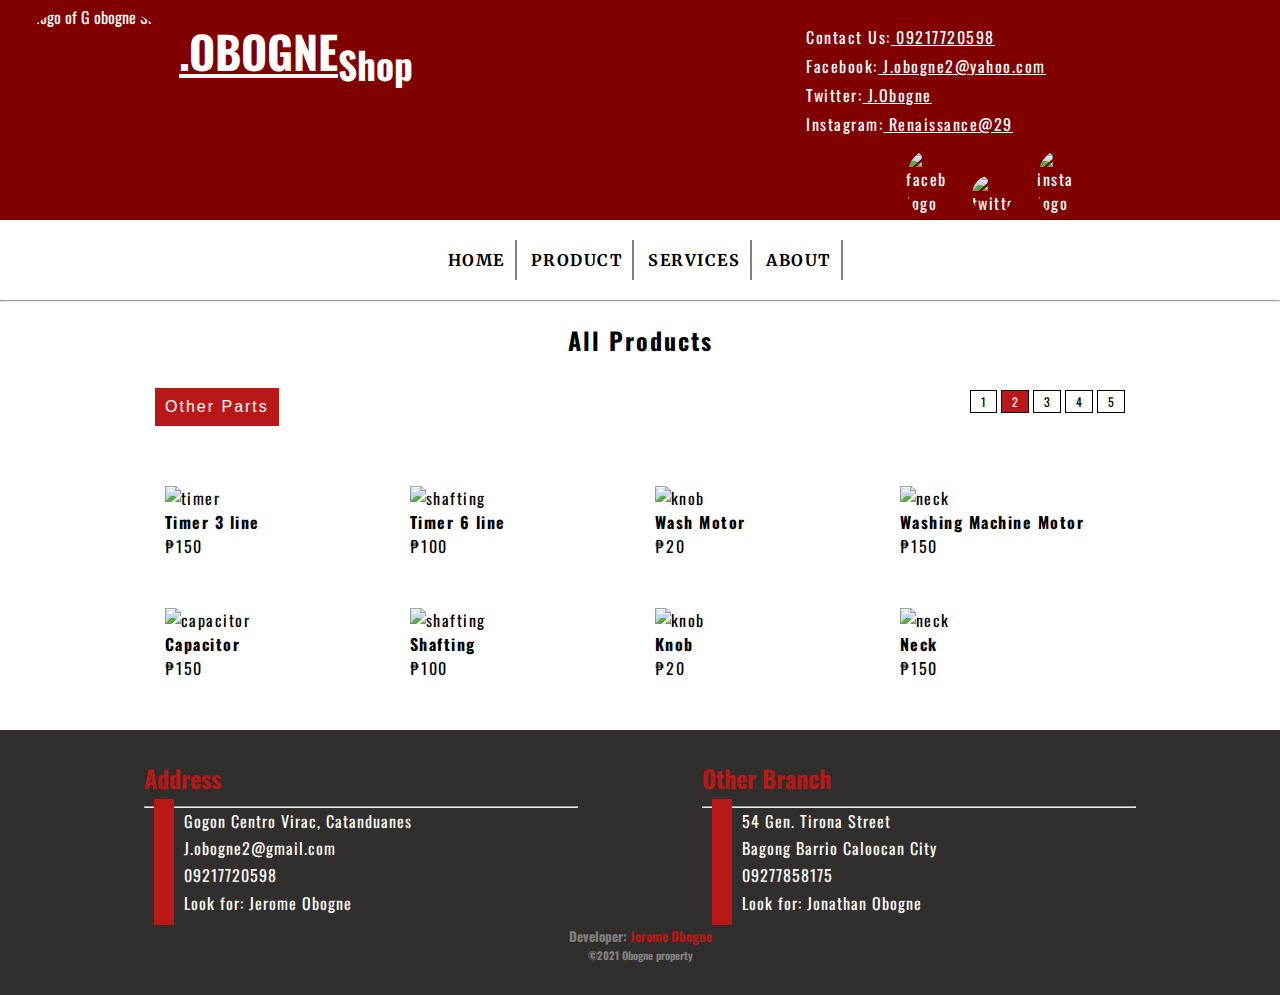
==== product2.html @ 94cdb242 "Commit" ====
<!DOCTYPE html>
<html lang="en">

<head>
    <meta charset="UTF-8">
    <meta http-equiv="X-UA-Compatible" content="IE=edge">
    <meta name="viewport" content="width=device-width, initial-scale=1.0">

    <link rel="stylesheet" href="h-style.css">
    <link href="https://fonts.googleapis.com/css2?family=Merriweather:ital,wght@1,300&display=swap" rel="stylesheet">
    <link href="https://fonts.googleapis.com/css2?family=Montserrat&display=swap" rel="stylesheet">
    <link href="https://fonts.googleapis.com/css2?family=Roboto:wght@300;400&display=swap" rel="stylesheet">
    <link href="https://fonts.googleapis.com/css2?family=Open+Sans&display=swap" rel="stylesheet">
    <link href="https://fonts.googleapis.com/css2?family=Merriweather:ital,wght@1,300&display=swap" rel="stylesheet">
    <link href="https://fonts.googleapis.com/css2?family=Oswald&display=swap" rel="stylesheet">
    <link href="https://fonts.googleapis.com/css2?family=Open+Sans&display=swap" rel="stylesheet">
    <link rel="stylesheet" href="css/all.min.css">
    <link rel="stylesheet" href="css/fontawesome.min.css">
    <script src="https://kit.fontawesome.com/f8210108fd.js" crossorigin="anonymous"></script>

    <title>G Obogne Repair Shop </title>
</head>

<body>
    <div class="container">
        <header>
            <div class="H-flex">
                <div class="logo">
                    <div class="content_logo">
                        <img src="IMG/LOGO.jpg" alt="logo of G obogne Shop">
                        <h1>.OBOGNE<sub>Shop</sub></h1>
                    </div>
                </div>

                <div class="logo">
                    <div class="content_logo_1">

                        <p>Contact Us:<span class="design"> 09217720598</span></p>
                        <p>Facebook:<span class="design"> J.obogne2@yahoo.com</span></p>
                        <p>Twitter:<span class="design"> J.Obogne</span></p>
                        <p>Instagram:<span class="design"> Renaissance@29</span></p>
                        <img src="IMG/fb.png" alt="facebook logo">
                        <img src="IMG/twitter.png" alt="twitter">
                        <img src="IMG/instagram.jpg" alt="insta logo">
                    </div>
                    <label id="menu"><i class="fa fa-bars"></i></label>
                </div>

        </header>
        <nav>
            <ul>
                <li>
                    <a href="index.html">HOME</a>
                </li>
                <li>
                    <a href="product.html">PRODUCT</a>
                </li>
                <li>
                    <a href="Services.html">SERVICES</a>
                </li>
                <li>
                    <a href="#">ABOUT</a>
                </li>


            </ul>
        </nav>
        <hr>
        <div class="product-title">
            <h2>All Products</h2>
        </div>
        <div class="drprow">
            <div class="drpcol">
                <!---FOR DROPDOWN CONTENT-->
                <div class="DropDown">
                    <button class="drpbtn">Other Parts</button>
                    <div class="drp_parts">
                        <a href="#">ELECTRIC FAN</a>
                        <a href="#">WASHING MACHINE</a>
                        <a href="#">OTHERS</a>

                    </div>
                </div>
            </div>

            <!---FOR PAGINATION-->
            <div class="drpcol">
                <div class="prod_pagination">
                    <ul>
                        <li>
                            <a href="product.html">1</a>
                        </li>
                        <li>
                            <a href="product2.html" class="active">2</a>
                        </li>
                        <li>
                            <a href="">3</a>
                        </li>
                        <li>
                            <a href="">4</a>
                        </li>
                        <li>
                            <a href="">5</a>
                        </li>
                    </ul>

                </div>


            </div>

        </div>
        <!---FOR ALL PRODUCTS-->

        <div class="categories">
            <div class="container_prod">
                <div class="prod_row">

                    <div class="prod_col">
                        <img src="IMG/PARTS/WASHING MACHINE MOTOR/timer.webp" alt="timer">
                        <h4>Timer 3 line</h4>
                        <p>&#8369;150</p>
                    </div>

                    <div class="prod_col">
                        <img src="IMG/PARTS/WASHING MACHINE MOTOR/timer2.jpg" alt="shafting">
                        <h4>Timer 6 line</h4>
                        <p>&#8369;100</p>
                    </div>
                    <div class="prod_col">
                        <img src="IMG/PARTS/WASHING MACHINE MOTOR/wash motor.jpg" alt="knob">
                        <h4>Wash Motor </h4>
                        <p>&#8369;20</p>
                    </div>

                    <div class="prod_col">
                        <img src="img/PARTS/WASHING MACHINE MOTOR/Washing machine motor hindi bilog.jpg" alt="neck">
                        <h4>Washing Machine Motor</h4>
                        <p>&#8369;150</p>
                    </div>


                </div>
            </div>
        </div>
        <div class="categories">
            <div class="container_prod">
                <div class="prod_row">

                    <div class="prod_col">
                        <img src="IMG/PARTS/capacitor.jpg" alt="capacitor">
                        <h4>Capacitor</h4>
                        <p>&#8369;150</p>
                    </div>

                    <div class="prod_col">
                        <img src="IMG/PARTS/shafting.jpg" alt="shafting">
                        <h4>Shafting</h4>
                        <p>&#8369;100</p>
                    </div>
                    <div class="prod_col">
                        <img src="IMG/PARTS/knob.jpg" alt="knob">
                        <h4>Knob</h4>
                        <p>&#8369;20</p>
                    </div>

                    <div class="prod_col">
                        <img src="img/PARTS/neck.webp" alt="neck">
                        <h4>Neck</h4>
                        <p>&#8369;150</p>
                    </div>


                </div>
            </div>
        </div>


        <footer>
            <div class="content-footer">

                <div class="First_Branch">
                    <h2 class="branch_title">Address</h2>
                    <hr>
                    <div class="branch1">
                        <ul>
                            <li><i class="fas fa-map-marker-alt"></i>Gogon Centro Virac, Catanduanes</li>
                            <li><i class="fas fa-envelope-square"></i>J.obogne2@gmail.com</li>
                            <li><i class="fas fa-phone-alt"></i>09217720598</li>
                            <li><i class="fas fa-male"></i>Look for: Jerome Obogne</li>
                        </ul>
                    </div>
                </div>



                <div class="Second_Branch">
                    <h2 class="branch_title">Other Branch</h2>
                    <hr>
                    <div class="branch2">
                        <ul>
                            <li><i class="fas fa-street-view"></i>54 Gen. Tirona Street</li>
                            <li><i class="fas fa-map-marker-alt"></i>Bagong Barrio Caloocan City</li>
                            <li><i class="fas fa-phone-alt"></i>09277858175</li>
                            <li><i class="fas fa-male"></i>Look for: Jonathan Obogne</li>
                        </ul>


                    </div>



                </div>




            </div>
            <div class="Copyright">
                <h5>Developer: <span class="name">Jerome Obogne</span></h5>
                <h6>&copy;2021 Obogne property</h6>
            </div>
        </footer>
        </div>

</body>

</html>
---- h-style.css ----
* {
    margin: 0;
    padding: 0;
    box-sizing: border-box;
}

.container {
    width: 100%;
}

header {
    background-color: maroon;
    padding: 5px 0px;
}

.H-flex {
    display: flex;
    justify-content: space-between;
    flex-flow: wrap;
    flex-direction: row;
}

.logo {
    width: 37%;
    color: white;
    font-family: 'Oswald', sans-serif;
    position: relative;
}

.logo img {
    max-width: 100%;
}

.content_logo {
    display: flex;
    align-items: center;
    padding-left: 20px;
}

.content_logo img {
    height: 100px;
    border-radius: 50%;
}

.content_logo h1 {
    font-size: 2.8rem;
    text-decoration: underline solid whitesmoke;
    margin-left: 10px;
}

.content_logo_1 {
    margin-top: 20px;
    letter-spacing: 1.5px;
}

.content_logo_1 img {
    height: 40px;
    max-width: 40px;
    border-radius: 50%;
    position: relative;
    margin-top: 10px;
    left: 100px;
    margin-right: 20px;
}

.content_logo_1 p {
    font-size: 1.0rem;
    margin-bottom: 5px;
}

.design {
    text-decoration: underline solid white;
}

nav {
    width: 100%;
    text-align: center;
    margin: 20px 0px;
}

nav ul {
    font-family: 'Merriweather', serif;
    list-style: none;
    font-weight: bolder;
}

nav ul li {
    display: inline-block;
    border-right: 2px solid gray;
    letter-spacing: 1.5px;
}

nav ul li a {
    display: block;
    color: black;
    text-decoration: none;
    font-size: 1rem;
    padding: 10px;
}

nav ul li a:hover {
    border-bottom: 2px solid gray;
    transition: 2s;
}

.Bg-img {
    background-image: url("IMG/house.png");
    width: 100%;
    height: 80vh;
    background-size: 100% 100%;
    background-repeat: no-repeat;
    object-fit: cover;
}

.title {
    margin: 20px;
}

.Bg-img h1 {
    color: black;
    text-align: center;
    font-size: 2.5rem;
    margin-bottom: 10px;
    text-shadow: 2px 2px wheat;
    font-family: 'Oswald', sans-serif;
    letter-spacing: .1rem;
}

.Bg_image3 {
    display: flex;
    justify-content: center;
    transition: 0.5s;
}

.Bg_image3 img {
    width: 50%;
    height: 60px;
    border-radius: 50%;
}

.img1 {
    width: 10%;
    margin: 10px 50px;
}

.text {
    color: white;
    font-family: 'Merriweather', serif;
    text-shadow: 2px 2px maroon;
    letter-spacing: 1px;
    text-align: left;
    padding: 10px 20px 0px 0px;
    font-size: 1.4rem;
    font-weight: 550;
}

.img1:hover {
    transform: translateY(-10px);
}


/*  Service Page2*/

.Background_serve {
    background-image: url("IMG/house.png");
    width: 100%;
    height: auto;
    background-size: 100% 100%;
    background-repeat: no-repeat;
    object-fit: cover;
}

.service_title {
    text-align: center;
    font-family: 'Montserrat', sans-serif;
}

.service_title h1 {
    letter-spacing: 2px;
    text-shadow: 2px 2px wheat;
    color: black;
}

#line {
    border-bottom: 2px solid black;
}

.rows {
    display: flex;
    justify-content: center;
    font-family: 'Oswald', sans-serif;
    flex-flow: wrap;
}

.column {
    width: 30%;
    border-radius: 5%;
    margin: 0px 25px;
}

.services {
    padding: 10px 20px;
    text-shadow: 2px 2px maroon;
    color: white;
}

.services img {
    display: block;
    max-width: 100%;
    height: 60px;
    margin: auto;
    border-radius: 50%;
}

.services h2 {
    text-align: center;
    letter-spacing: 2px;
    padding: 10px 0px;
}

.f ul li {
    font-size: 1.2rem;
    line-height: 1.5rem;
    list-style-position: inside;
    list-style-type: none;
}


/* Product Page */

.product-title {
    margin: 20px 0;
    text-align: center;
    font-family: 'Oswald', sans-serif;
}

.bg {
    background: rgb(253, 251, 247);
}

.product-title h2 {
    color: black;
    letter-spacing: 2px;
}

.drprow {
    display: flex;
    justify-content: space-between;
    max-width: 1020px;
    padding: 0px 25px;
    margin: auto;
    flex-wrap: wrap;
    font-family: 'Oswald', sans-serif;
}

.drpcol {
    margin: 10px 0;
}

.drpbtn {
    border: none;
    background: rgb(185, 24, 24);
    color: white;
    padding: 10px;
    font-size: 1rem;
    letter-spacing: 2px;
}

.DropDown {
    position: relative;
    display: inline-block;
}

.drp_parts {
    display: none;
    position: absolute;
    background-color: #f9f9f9;
    z-index: 1;
}

.drp_parts a {
    color: black;
    text-decoration: none;
    display: block;
    padding: 10px;
    min-width: 200px;
}

.DropDown:hover .drp_parts {
    display: block;
    border-radius: 10%;
}

.drp_parts a:hover {
    background-color: grey;
    text-align: center;
    color: white;
}


/*  pagination*/

.prod_pagination {
    width: 100%;
}

.prod_pagination ul {
    list-style: none;
}

.prod_pagination ul li {
    display: inline-block;
    border: 1px solid black;
}

.prod_pagination ul li a {
    display: block;
    text-decoration: none;
    font-size: 12px;
    color: black;
    padding: 2px 10px;
}

.prod_pagination a:hover {
    background-color: rgb(185, 24, 24);
    color: white;
}

.prod_pagination a.active {
    background-color: rgb(185, 24, 24);
    color: white;
}


/* PRODUCT PICTURE*/

.categories {
    margin: 50px 0px;
    letter-spacing: 1.5px;
}

.prod_row {
    display: flex;
    justify-content: space-around;
    align-items: center;
    flex-wrap: wrap;
    transition: transform 1s;
    font-family: 'Oswald', sans-serif;
}

.prod_col {
    width: 20%;
    margin-right: 20px;
}

.prod_col:nth-child(even):hover {
    transform: translateY(-10px);
}

.prod_col:nth-child(odd):hover {
    transform: translateY(20px);
}

.prod_col img {
    max-width: 100%;
    height: auto;
    display: block;
}

.container_prod {
    max-width: 1020px;
    padding: 0 20px;
    margin: auto;
}


/* footer */

footer {
    background-color: #302f2e;
    color: white;
    padding: 20px;
    font-family: 'Oswald', sans-serif;
}

.content-footer {
    display: flex;
    justify-content: space-evenly;
}

.First_Branch {
    width: 35%;
    order: 1;
}

.branch1 ul {
    list-style: none;
    line-height: 1.7em;
}

.branch1 ul li {
    letter-spacing: 1px;
}

.Second_Branch {
    width: 35%;
    order: 2;
}

.branch2 ul {
    list-style: none;
    line-height: 1.7em;
}

.branch2 ul li {
    letter-spacing: 1px;
}

.branch_title {
    padding: 10px 0px;
    color: rgb(185, 24, 24);
}

.Copyright {
    margin: 10px auto;
    text-align: center;
    line-height: 1.2rem;
    color: grey;
}

.Copyright .name {
    color: rgb(185, 24, 24);
}

.branch1 i {
    background-color: rgb(185, 24, 24);
    padding: 10px;
    margin: 5px 10px;
    width: 40px;
    text-align: center;
}

.branch2 i {
    background-color: rgb(185, 24, 24);
    padding: 10px;
    margin: 5px 10px;
    text-align: center;
    width: 40px;
    height: auto;
}

#menu {
    font-size: 2rem;
    float: left;
    cursor: pointer;
    display: none;
    color: white;
    margin-left: 10px;
}

@media screen and (min-width: 1025px) {
    .Bg-img {
        background-image: url("IMG/house.png");
        width: 100%;
        height: 80vh;
        background-size: 100% 100%;
        background-repeat: no-repeat;
        object-fit: cover;
    }
    .title {
        margin: 95px;
    }
    .Bg-img h1 {
        color: black;
        text-align: center;
        font-size: 2.5rem;
        margin-bottom: 10px;
        text-shadow: 2px 2px wheat;
        font-family: 'Merriweather';
        letter-spacing: .1rem;
    }
    .Bg_image3 {
        display: flex;
        justify-content: center;
    }
    .Bg_image3 img {
        width: 50%;
        height: 60px;
        border-radius: 50%;
    }
    .img1 {
        width: 10%;
        margin: 10px 50px;
    }
    .text {
        color: white;
        font-family: 'Merriweather', serif;
        text-shadow: 2px 2px maroon;
        letter-spacing: 1px;
        text-align: left;
        padding: 10px 20px 0px 0px;
        font-size: 1.4rem;
        font-weight: 550;
    }
    .Background_serve {
        background-image: url("IMG/house.png");
        width: 100%;
        height: 60vh;
        background-size: 100% 100%;
        background-repeat: no-repeat;
        object-fit: cover;
    }
    .service_title {
        text-align: center;
        font-family: 'Merriweather', sans-serif;
    }
    .service_title h1 {
        letter-spacing: 2px;
        text-shadow: 2px 2px wheat;
        color: black;
    }
    #line {
        border-bottom: 2px solid black;
    }
    .rows {
        display: flex;
        justify-content: center;
        font-family: 'Oswald', sans-serif;
        flex-flow: wrap;
    }
    .column {
        width: 30%;
        border-radius: 5%;
        margin: 0px 25px;
    }
    .services {
        padding: 10px 20px;
        text-shadow: 2px 2px maroon;
        color: white;
    }
    .services img {
        display: block;
        max-width: 100%;
        height: 60px;
        margin: auto;
        border-radius: 50%;
    }
    .services h2 {
        text-align: center;
        letter-spacing: 2px;
        padding: 10px 0px;
    }
    .f ul li {
        font-size: 1.5rem;
        line-height: 1.9rem;
        list-style-position: inside;
        list-style-type: none;
    }
}

@media screen and (max-width:1024px) and (min-width: 900px) {
    .Bg-img {
        background-image: url("IMG/house.png");
        width: 100%;
        height: 50vh;
        background-size: 100% 100%;
        background-repeat: no-repeat;
        object-fit: cover;
    }
    .title {
        margin: 50px;
    }
    .Bg-img {
        height: 70vh;
    }
    .Bg-img h1 {
        color: black;
        text-align: center;
        font-size: 2.3rem;
        margin-bottom: 10px;
        text-shadow: 2px 2px wheat;
        font-family: 'Merriweather';
        letter-spacing: .1rem;
    }
    .Background_serve {
        background-image: url("IMG/house.png");
        width: 100%;
        height: 50vh;
        background-size: 100% 100%;
        background-repeat: no-repeat;
        object-fit: cover;
    }
    .Background_serve {
        background-image: url("IMG/house.png");
        width: 100%;
        height: auto;
        background-size: 100% 100%;
        background-repeat: no-repeat;
        object-fit: cover;
    }
    .service_title {
        text-align: center;
        font-family: 'Merriweather', sans-serif;
    }
    .service_title h1 {
        letter-spacing: 2px;
        text-shadow: 2px 2px wheat;
        color: black;
    }
    #line {
        border: none;
    }
    .rows {
        display: flex;
        justify-content: center;
        font-family: 'Oswald', sans-serif;
        flex-flow: wrap;
    }
    .column {
        width: 30%;
        border-radius: 5%;
        margin: 0px 25px;
    }
    .services {
        padding: 10px 20px;
        text-shadow: 2px 2px maroon;
        color: white;
    }
    .services img {
        display: block;
        max-width: 100%;
        height: 60px;
        margin: auto;
        border-radius: 50%;
    }
    .services h2 {
        text-align: center;
        letter-spacing: 2px;
        padding: 10px 0px;
    }
    .f ul li {
        font-size: 1.2rem;
        line-height: 1.5rem;
        list-style-position: inside;
        list-style-type: none;
    }
}

@media screen and (max-width:899px) and (min-width: 641px) {
    .H-flex {
        display: flex;
        justify-content: space-between;
        flex-flow: wrap;
        flex-direction: row;
    }
    .logo {
        width: 42%;
        color: white;
        font-family: 'Oswald', sans-serif;
        position: relative;
    }
    .content_logo {
        padding-left: 5px;
        display: flex;
        align-items: center;
        margin-top: 20px;
    }
    .content_logo img {
        height: 100px;
        max-width: 100px;
        border-radius: 50%;
    }
    .content_logo h1 {
        font-size: 2rem;
        text-decoration: underline solid whitesmoke;
        margin-left: 10px;
    }
    .content_logo_1 {
        margin-top: 20px;
        letter-spacing: 0px;
    }
    .content_logo_1 img {
        height: 40px;
        max-width: 40px;
        border-radius: 50%;
        position: relative;
        margin-top: 10px;
        left: 30px;
        margin-right: 20px;
    }
    .content_logo_1 p {
        font-size: 1rem;
        margin-bottom: 10px;
    }
    .design {
        text-decoration: underline solid white;
    }
    nav {
        width: 100%;
        text-align: center;
        margin: 10px 0px;
    }
    nav ul {
        font-family: 'Merriweather', serif;
        list-style: none;
        font-weight: bolder;
    }
    nav ul li {
        display: inline-block;
        border-right: 2px solid gray;
        letter-spacing: 1.5px;
    }
    nav ul li a {
        display: block;
        color: black;
        text-decoration: none;
        font-size: .9rem;
        padding: 5px;
    }
    nav ul li a:hover {
        border-bottom: 2px solid gray;
        transition: 2s;
    }
    .title {
        margin: 40px;
    }
    .Bg-img h1 {
        color: black;
        text-align: center;
        font-size: 2.1rem;
        margin-bottom: 15px;
        text-shadow: 2px 2px wheat;
        font-family: 'Merriweather';
        letter-spacing: .1rem;
    }
    .Bg_image3 img {
        max-width: 100%;
        height: 50px;
        border-radius: 50%;
    }
    .Bg_image3 {
        display: inline-flex;
        justify-content: center;
    }
    .img1 {
        width: 10%;
        margin: 0px 50px;
    }
    .text {
        color: white;
        font-family: 'Merriweather', serif;
        text-shadow: 2px 2px maroon;
        letter-spacing: 0px;
        text-align: left;
        padding: 10px 0px 0px 0px;
        font-size: 1.2rem;
        font-weight: 550;
    }
    .Background_serve {
        background-image: url("IMG/house.png");
        width: 100%;
        height: auto;
        background-size: 100% 100%;
        background-repeat: no-repeat;
        object-fit: cover;
    }
    .service_title {
        text-align: center;
        font-family: 'Merriweather', sans-serif;
    }
    .service_title h1 {
        letter-spacing: 2px;
        text-shadow: 2px 2px wheat;
        color: black;
    }
    #line {
        border: none;
    }
    .rows {
        display: flex;
        justify-content: center;
        font-family: 'Oswald', sans-serif;
        flex-flow: wrap;
    }
    .column {
        width: 40%;
        border-radius: 5%;
        margin: 0px 25px;
    }
    .services {
        padding: 20px 20px;
        text-shadow: 2px 2px maroon;
        color: white;
    }
    .services img {
        display: block;
        max-width: 100%;
        height: 60px;
        margin: auto;
        border-radius: 50%;
    }
    .services h2 {
        text-align: center;
        letter-spacing: 2px;
        padding: 10px 0px;
    }
    .f ul li {
        font-size: 1.2rem;
        line-height: 1.4rem;
        list-style-position: inside;
        list-style-type: none;
    }
    /* footer */
    footer {
        background-color: #302f2e;
        color: white;
        padding: 20px;
        font-family: 'Oswald', sans-serif;
    }
    .content-footer {
        display: flex;
        justify-content: space-evenly;
    }
    .First_Branch {
        width: 48%;
        order: 1;
    }
    .branch1 ul {
        list-style: none;
        line-height: 1.7rem;
        font-size: .9em;
    }
    .branch1 ul li {
        letter-spacing: 1px;
    }
    .Second_Branch {
        width: 48%;
        order: 2;
    }
    .branch2 ul {
        list-style: none;
        line-height: 1.7rem;
        font-size: .9em;
    }
    .branch2 ul li {
        letter-spacing: 1px;
    }
    .branch_title {
        padding: 10px 0px;
        color: rgb(185, 24, 24);
    }
    .Copyright {
        margin: 10px auto;
        text-align: center;
        line-height: 1.2rem;
        color: grey;
    }
    .Copyright .name {
        color: rgb(185, 24, 24);
    }
    .branch1 i {
        background-color: rgb(185, 24, 24);
        padding: 10px;
        margin: 5px 5px;
        width: 40px;
        text-align: center;
    }
    .branch2 i {
        background-color: rgb(185, 24, 24);
        padding: 10px;
        margin: 5px 10px;
        text-align: center;
        width: 40px;
        height: auto;
    }
}

@media screen and (max-width: 640px) and (min-width: 450px) {
    .H-flex {
        display: flex;
        flex-direction: column;
        justify-content: center;
    }
    .logo {
        width: 100%;
        position: static;
    }
    .content_logo {
        display: flex;
        justify-content: center;
        padding: 0px;
    }
    .content_logo img {
        height: 80px;
        max-width: 80px;
        border-radius: 50%;
    }
    .content_logo h1 {
        font-size: 2.2rem;
        text-decoration: underline solid whitesmoke;
        margin: 0;
    }
    .content_logo_1 {
        margin-top: 10px;
        text-align: center;
    }
    .content_logo_1 img {
        height: auto;
        max-width: 40px;
        border-radius: 50%;
        position: relative;
        margin: 10px 10px 0px;
        left: 15px;
    }
    .title {
        margin-top: 40px;
    }
    nav {
        margin: 10px 0px;
    }
    nav ul li {
        letter-spacing: 0.9px;
        font-weight: 550;
    }
    nav ul li a {
        font-size: 0.8rem;
        padding: 8px;
    }
    .Bg-img {
        height: auto;
    }
    .Bg-img h1 {
        color: black;
        text-align: center;
        font-size: 2rem;
        margin-bottom: 10px;
        text-shadow: 2px 2px wheat;
        font-family: 'Merriweather', serif;
    }
    .Bg_image3 img {
        height: auto;
        width: 80%;
    }
    .img1 {
        max-width: 10%
    }
    .text {
        color: white;
        font-family: 'Merriweather', serif;
        text-shadow: 2px 2px maroon;
        letter-spacing: 1px;
        text-align: left;
        padding: 0px 20px 0px 0px;
        font-size: 1.2rem;
        font-weight: 550;
    }
    .Background_serve {
        background-image: url("IMG/house.png");
        width: 100%;
        height: auto;
        background-size: 100% 100%;
        background-repeat: no-repeat;
        object-fit: cover;
    }
    .service_title {
        text-align: center;
        font-family: 'Merriweather', sans-serif;
    }
    .service_title h1 {
        letter-spacing: 2px;
        text-shadow: 2px 2px wheat;
        color: black;
    }
    #line {
        border-bottom: none;
    }
    .rows {
        display: flex;
        flex-wrap: wrap row;
        justify-content: center;
        font-family: 'Oswald', sans-serif;
    }
    .column {
        width: 45%;
        margin: 0px 10px;
    }
    .services {
        padding: 10px 2px;
        text-shadow: 2px 2px maroon;
        color: white;
    }
    .services img {
        display: block;
        max-width: 100%;
        height: 50px;
        margin: 10px auto;
        border-radius: 50%;
    }
    .services h2 {
        text-align: center;
        letter-spacing: 1px;
        padding: 0px;
    }
    .f ul li {
        font-size: 1.2rem;
        line-height: 1.9rem;
        list-style-position: unset;
        text-align: center;
    }
    /* footer */
    footer {
        background-color: #302f2e;
        color: white;
        padding: 20px;
        font-family: 'Oswald', sans-serif;
    }
    .content-footer {
        display: flex;
        justify-content: space-between;
    }
    .First_Branch {
        width: 47%;
        order: 1;
    }
    .branch1 ul {
        list-style: none;
        line-height: 1em;
        font-size: .7em;
    }
    .branch1 ul li {
        letter-spacing: 0px;
    }
    .Second_Branch {
        width: 47%;
        order: 2;
    }
    .branch2 ul {
        list-style: none;
        line-height: 1em;
        font-size: .7em;
    }
    .branch2 ul li {
        letter-spacing: 1px;
    }
    .branch_title {
        padding: 10px 0px;
        color: rgb(185, 24, 24);
        font-size: 1.2em;
        text-align: center;
    }
    .Copyright {
        margin: 10px auto;
        text-align: center;
        line-height: 1.2rem;
        color: grey;
    }
    .Copyright .name {
        color: rgb(185, 24, 24);
    }
    .branch1 i {
        background-color: rgb(185, 24, 24);
        padding: 5px;
        margin: 5px 5px;
        width: 30px;
        text-align: center;
    }
    .branch2 i {
        background-color: rgb(185, 24, 24);
        padding: 5px;
        margin: 5px 5px;
        text-align: center;
        width: 30px;
        height: auto;
    }
}

@media screen and (max-width:449px) {
    .H-flex {
        display: flex;
        flex-direction: column;
        justify-content: space-around;
    }
    .logo {
        width: 100%;
        position: static;
    }
    .content_logo {
        display: flex;
        justify-content: center;
        padding: 0px;
    }
    .content_logo img {
        height: 50px;
        max-width: 50px;
        border-radius: 50%;
    }
    .content_logo h1 {
        font-size: 1.5rem;
        text-decoration: underline solid whitesmoke;
        margin: 0;
    }
    .content_logo_1 {
        margin-top: 10px;
        text-align: center;
    }
    .content_logo_1 img {
        height: auto;
        max-width: 30px;
        border-radius: 50%;
        position: relative;
        margin: 5px 10px 0px;
        left: 15px;
    }
    .content_logo_1 p {
        font-size: .8rem;
        margin-bottom: 5px;
    }
    .title {
        margin-top: 30px;
    }
    nav {
        margin: 0;
    }
    nav ul {
        margin: 0;
        position: absolute;
        width: 100%;
        height: 50vh;
        left: -100%;
        background-color: #302f2e;
        transition: all 0.5s ease;
        z-index: 1;
    }
    nav ul li {
        letter-spacing: 0.9px;
        font-weight: 510;
    }
    nav ul li {
        display: block;
        border: none;
        letter-spacing: 1.5px;
    }
    nav ul li a {
        display: block;
        color: white;
        text-decoration: none;
        font-size: .74rem;
        padding: 20px;
    }
    nav ul li a:hover {
        border: none;
        transition: 2s;
        text-decoration: underline;
    }
    #menu {
        display: block;
    }
    nav ul.show {
        left: 0;
    }
    .Bg-img {
        height: auto;
    }
    .Bg-img h1 {
        color: black;
        text-align: center;
        font-size: 1.5rem;
        margin: 45px 0px;
        text-shadow: 2px 2px wheat;
        font-family: 'Merriweather';
        letter-spacing: .1rem;
        line-height: 2rem;
    }
    .Bg_image3 {
        display: flex;
        justify-content: center;
        align-items: center;
    }
    .Bg_image3 img {
        max-width: 100%;
        height: auto;
        border-radius: 50%;
    }
    .img1 {
        width: 20%;
        margin: 20px 20px;
    }
    .text {
        color: white;
        font-family: 'Merriweather', serif;
        text-shadow: 2px 2px maroon;
        letter-spacing: 0px;
        text-align: left;
        padding: 10px 0px 0px 0px;
        font-size: .8em;
        font-weight: 550;
    }
    .Background_serve {
        background-image: url("IMG/house.png");
        width: 100%;
        height: auto;
        background-size: 100% 100%;
        background-repeat: no-repeat;
        object-fit: cover;
    }
    .service_title {
        text-align: center;
        font-family: 'Merriweather', sans-serif;
    }
    .service_title h1 {
        letter-spacing: 2px;
        text-shadow: 2px 2px wheat;
        color: black;
    }
    #line {
        border: none;
    }
    .rows {
        display: flex;
        justify-content: space-between;
        align-items: center;
        font-family: 'Oswald', sans-serif;
        flex-flow: wrap column;
    }
    .column {
        width: 80%;
        margin: 0px 10px;
    }
    .services {
        padding: 10px 20px;
        text-shadow: 2px 2px maroon;
        color: white;
    }
    .services img {
        display: block;
        max-width: 100%;
        height: 60px;
        margin: 10px auto;
        border-radius: 50%;
    }
    .services h2 {
        text-align: center;
        letter-spacing: 2px;
        padding: 0px;
    }
    .f ul li {
        font-size: 1.1rem;
        line-height: 2rem;
        list-style-position: unset;
        text-align: center;
    }
    .DropDown {
        position: relative;
        display: inline-block;
    }
    .drp_parts {
        display: none;
        position: absolute;
        background-color: #f9f9f9;
        z-index: 1;
    }
    .drp_parts a {
        color: black;
        text-decoration: none;
        display: block;
        padding: 10px;
        min-width: 200px;
    }
    .DropDown:hover .drp_parts {
        display: block;
        border-radius: 10%;
    }
    .drp_parts a:hover {
        background-color: grey;
        text-align: center;
        color: white;
    }
    /*  pagination*/
    .prod_pagination {
        width: 100%;
    }
    .prod_pagination ul {
        list-style: none;
    }
    .prod_pagination ul li {
        display: inline-block;
        border: 1px solid black;
    }
    .prod_pagination ul li a {
        display: block;
        text-decoration: none;
        font-size: 12px;
        color: black;
        padding: 2px 10px;
    }
    .prod_pagination a:hover {
        background-color: rgb(185, 24, 24);
        color: white;
    }
    .prod_pagination a.active {
        background-color: rgb(185, 24, 24);
        color: white;
    }
    /* PRODUCT PICTURE*/
    .categories {
        margin: 50px 0px;
        letter-spacing: 1.5px;
    }
    .prod_row {
        display: flex;
        justify-content: space-around;
        align-items: center;
        flex-wrap: wrap;
        transition: transform 1s;
        font-family: 'Oswald', sans-serif;
    }
    .prod_col {
        width: 20%;
        margin-right: 20px;
    }
    .prod_col:nth-child(even):hover {
        transform: translateY(-10px);
    }
    .prod_col:nth-child(odd):hover {
        transform: translateY(20px);
    }
    .prod_col img {
        max-width: 100%;
        height: auto;
        display: block;
    }
    .container_prod {
        max-width: 1020px;
        padding: 0 20px;
        margin: auto;
    }
    /* footer */
    footer {
        background-color: #302f2e;
        color: white;
        padding: 20px;
        font-family: 'Oswald', sans-serif;
    }
    .content-footer {
        display: flex;
        flex-flow: wrap column;
        align-content: center;
        justify-content: space-between;
    }
    .First_Branch {
        width: 100%;
        order: 1;
    }
    .branch1 ul {
        list-style: none;
        line-height: 1em;
        font-size: .7em;
    }
    .branch1 ul li {
        letter-spacing: 0px;
    }
    .Second_Branch {
        width: 100%;
        order: 2;
    }
    .branch2 ul {
        list-style: none;
        line-height: 1em;
        font-size: .7em;
    }
    .branch2 ul li {
        letter-spacing: 1px;
    }
    .branch_title {
        padding: 10px 0px;
        color: rgb(185, 24, 24);
        font-size: 1.2em;
        text-align: center;
    }
    .Copyright {
        margin: 10px auto;
        text-align: center;
        line-height: 1.2rem;
        color: grey;
    }
    .Copyright .name {
        color: rgb(185, 24, 24);
    }
    .branch1 i {
        background-color: rgb(185, 24, 24);
        padding: 5px;
        margin: 5px 5px;
        width: 30px;
        text-align: center;
    }
    .branch2 i {
        background-color: rgb(185, 24, 24);
        padding: 5px;
        margin: 5px 5px;
        text-align: center;
        width: 30px;
        height: auto;
    }
    /* Product Page */
    .product-title {
        margin: 20px 0;
        text-align: center;
        font-family: 'Oswald', sans-serif;
    }
    .bg {
        background: rgb(253, 251, 247);
    }
    .product-title h2 {
        color: black;
        letter-spacing: 2px;
    }
    .drprow {
        display: flex;
        justify-content: center;
        align-content: center;
        max-width: 1020px;
        padding: 0px 25px;
        margin: 0px;
        flex-wrap: wrap;
        font-family: 'Oswald', sans-serif;
    }
    .drpcol {
        margin: 10px 0;
        width: 50%;
    }
    .drpbtn {
        border: none;
        background: rgb(185, 24, 24);
        color: white;
        padding: 10px;
        font-size: .8rem;
        letter-spacing: 2px;
    }
    .DropDown {
        position: relative;
        display: inline-block;
    }
    .drp_parts {
        display: none;
        position: absolute;
        background-color: #f9f9f9;
        z-index: 1;
    }
    .drp_parts a {
        color: black;
        text-decoration: none;
        display: block;
        padding: 10px;
        min-width: 200px;
    }
    .DropDown:hover .drp_parts {
        display: block;
        border-radius: 10%;
    }
    .drp_parts a:hover {
        background-color: grey;
        text-align: center;
        color: white;
    }
    /*  pagination*/
    .prod_pagination {
        width: 100%;
    }
    .prod_pagination ul {
        list-style: none;
    }
    .prod_pagination ul li {
        display: inline-block;
        border: 1px solid black;
    }
    .prod_pagination ul li a {
        display: block;
        text-decoration: none;
        font-size: 10px;
        color: black;
        padding: 2px 8px;
    }
    .prod_pagination a:hover {
        background-color: rgb(185, 24, 24);
        color: white;
    }
    .prod_pagination a.active {
        background-color: rgb(185, 24, 24);
        color: white;
    }
    /* PRODUCT PICTURE*/
    .categories {
        margin: 50px 0px;
        letter-spacing: 1.5px;
    }
    .prod_row {
        display: flex;
        flex-direction: column;
        justify-content: space-between;
        align-content: center;
        flex-wrap: wrap;
        transition: transform 1s;
        font-family: 'Oswald', sans-serif;
    }
    .prod_col {
        width: 80%;
        margin-bottom: 20px;
    }
    .prod_col:nth-child(even):hover {
        transform: translateX(-10px);
    }
    .prod_col:nth-child(odd):hover {
        transform: translateX(-10px);
    }
    .prod_col img {
        width: 100%;
        height: auto;
        display: block;
    }
    .container_prod {
        max-width: 1020px;
        padding: 0 20px;
        margin: auto;
    }
}
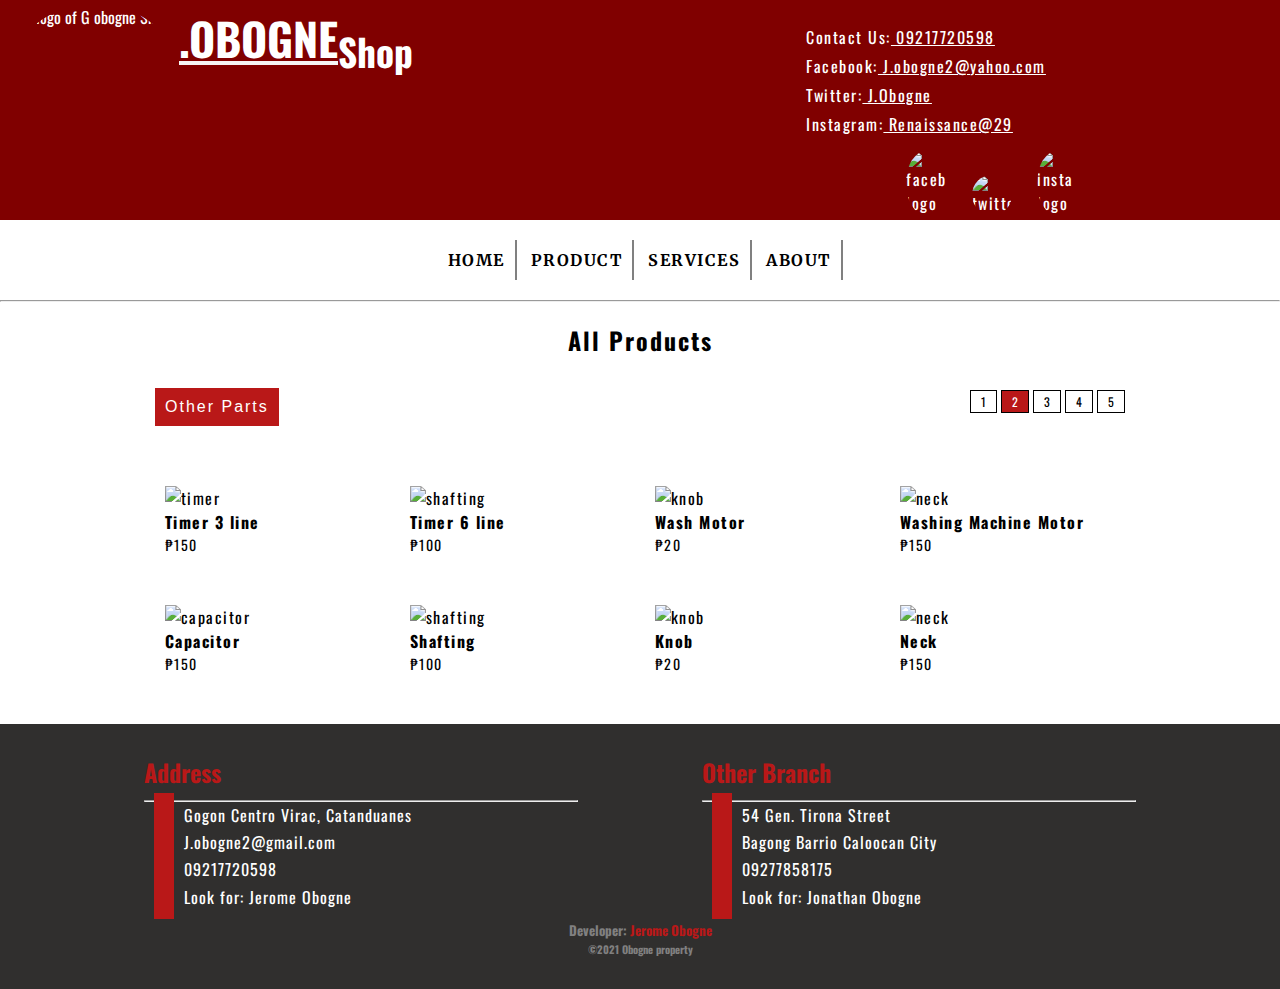
==== commit 6d318f44: "Commit" ====
--- a/product2.html
+++ b/product2.html
@@ -19,6 +19,15 @@
     <script src="https://kit.fontawesome.com/f8210108fd.js" crossorigin="anonymous"></script>
 
     <title>G Obogne Repair Shop </title>
+    <script src="https://code.jquery.com/jquery-3.6.0.js"></script>
+    <script>
+        $(document).ready(function() {
+            $('#menu').click(function() {
+                $('ul').toggleClass('show');
+            });
+
+        });
+    </script>
 </head>
 
 <body>
@@ -59,7 +68,7 @@
                     <a href="Services.html">SERVICES</a>
                 </li>
                 <li>
-                    <a href="#">ABOUT</a>
+                    <a href="About.html">ABOUT</a>
                 </li>
 
 
--- a/h-style.css
+++ b/h-style.css
@@ -9,15 +9,14 @@
 }
 
 header {
-    background-color: maroon;
+    background: maroon;
     padding: 5px 0px;
 }
 
 .H-flex {
     display: flex;
     justify-content: space-between;
-    flex-flow: wrap;
-    flex-direction: row;
+    flex-flow: wrap row;
 }
 
 .logo {
@@ -33,7 +32,7 @@
 
 .content_logo {
     display: flex;
-    align-items: center;
+    align-content: center;
     padding-left: 20px;
 }
 
@@ -132,16 +131,22 @@
     transition: 0.5s;
 }
 
+.Bg_image3>div {
+    flex-basis: 10%;
+    margin: 10px 50px;
+}
+
 .Bg_image3 img {
     width: 50%;
     height: 60px;
     border-radius: 50%;
 }
 
-.img1 {
-    width: 10%;
-    margin: 10px 50px;
-}
+
+/*.img1 {
+
+}
+*/
 
 .text {
     color: white;
@@ -234,10 +239,6 @@
     font-family: 'Oswald', sans-serif;
 }
 
-.bg {
-    background: rgb(253, 251, 247);
-}
-
 .product-title h2 {
     color: black;
     letter-spacing: 2px;
@@ -348,9 +349,20 @@
     font-family: 'Oswald', sans-serif;
 }
 
-.prod_col {
-    width: 20%;
+.prod_row>div {
+    flex-basis: 20%;
     margin-right: 20px;
+}
+
+
+/*.prod_col {
+width: 20%;
+    margin-right: 20px;
+}
+*/
+
+.prod_col p {
+    font-size: 14px;
 }
 
 .prod_col:nth-child(even):hover {
@@ -371,6 +383,115 @@
     max-width: 1020px;
     padding: 0 20px;
     margin: auto;
+}
+
+
+/* Show Product Details*/
+
+.prod_details img {
+    display: block;
+    max-width: 100%;
+}
+
+
+/*   About Us*/
+
+.about-row {
+    display: flex;
+    flex-wrap: row wrap;
+    justify-content: space-between;
+    flex-direction: row;
+    margin: 10px;
+    text-align: justify;
+    font-family: 'Oswald', sans-serif;
+    line-height: 2.5em;
+}
+
+.About-Descriptions {
+    width: 60%;
+}
+
+.About-Descriptions2 {
+    width: 35%;
+}
+
+.about_img img {
+    width: 100%;
+    min-height: 400px;
+    display: block;
+}
+
+.about-title h1 {
+    color: rgb(185, 24, 24);
+    padding: 10px 0;
+    letter-spacing: 1.5px;
+}
+
+
+/* Family Member*/
+
+.Family-title h1 {
+    color: rgb(185, 24, 24);
+    margin: 30px 0;
+    letter-spacing: 1.5px;
+    text-align: center;
+    font-family: 'Oswald', sans-serif;
+}
+
+.about-family {
+    display: flex;
+    flex-flow: row wrap;
+    justify-content: center;
+    margin: 10px 0;
+}
+
+.Member {
+    width: 30%;
+    font-family: 'Oswald', sans-serif;
+    font-weight: lighter;
+    letter-spacing: 1.5px;
+}
+
+.member-container {
+    box-shadow: 0 4px 8px 4px rgba(0, 0, 0, 0.2);
+    max-width: 250px;
+    height: 400px;
+}
+
+.member-description {
+    text-align: center;
+    line-height: 2rem;
+}
+
+.member-description h1 {
+    padding: 10px;
+}
+
+#act {
+    color: black;
+}
+
+.member-description p {
+    color: grey;
+}
+
+.member-gall img {
+    display: flex;
+    max-width: 80%;
+    margin: auto;
+    border-radius: 50%;
+    padding: 20px;
+}
+
+.family-siblings {
+    display: flex;
+    justify-content: center;
+    flex-flow: row wrap;
+    margin: 10px 0;
+}
+
+.member-sibling {
+    width: 30%;
 }
 
 
@@ -389,7 +510,7 @@
 }
 
 .First_Branch {
-    width: 35%;
+    flex-basis: 35%;
     order: 1;
 }
 
@@ -403,7 +524,7 @@
 }
 
 .Second_Branch {
-    width: 35%;
+    flex-basis: 35%;
     order: 2;
 }
 
@@ -1522,4 +1643,88 @@
         padding: 0 20px;
         margin: auto;
     }
+    /*   About Us*/
+    .about-row {
+        display: flex;
+        flex-wrap: wrap;
+        flex-direction: column;
+        align-content: center;
+        justify-content: space-between;
+        margin: 10px;
+        text-align: justify;
+        font-family: 'Oswald', sans-serif;
+        line-height: 2.5em;
+    }
+    .About-Descriptions {
+        width: 100%;
+    }
+    .About-Descriptions2 {
+        width: 100%;
+    }
+    .about_img img {
+        max-width: 100%;
+        display: block;
+        min-height: unset;
+        height: auto;
+    }
+    .about-title h1 {
+        color: rgb(185, 24, 24);
+        padding: 10px 0;
+        letter-spacing: 1.5px;
+        font-size: 1.5rem;
+    }
+    .about-description p {
+        font-size: 15px;
+    }
+    /* Family Member*/
+    .Family-title h1 {
+        font-size: 1.5rem;
+    }
+    .about-family {
+        display: flex;
+        flex-flow: column;
+        justify-content: center;
+        align-content: center;
+        margin: 10px 0;
+    }
+    .Member {
+        width: 100%;
+        font-family: 'Oswald', sans-serif;
+        font-weight: lighter;
+        letter-spacing: 1.5px;
+        margin: 10px 0;
+    }
+    .member-container {
+        box-shadow: 0 4px 8px 0 rgba(0, 0, 0, 0.2);
+        max-width: 300px;
+        min-height: 400px;
+        margin: auto;
+    }
+    .member-description {
+        text-align: center;
+        line-height: 2rem;
+    }
+    .member-description h1 {
+        padding: 10px;
+    }
+    #act {
+        color: black;
+    }
+    .member-description p {
+        color: grey;
+    }
+    .member-gall img {
+        max-width: 80%;
+        margin: auto;
+    }
+    .family-siblings {
+        display: flex;
+        justify-content: center;
+        flex-flow: column wrap;
+        margin: 10px 0;
+    }
+    .member-sibling {
+        width: 70%;
+        margin: 10px auto;
+    }
 }